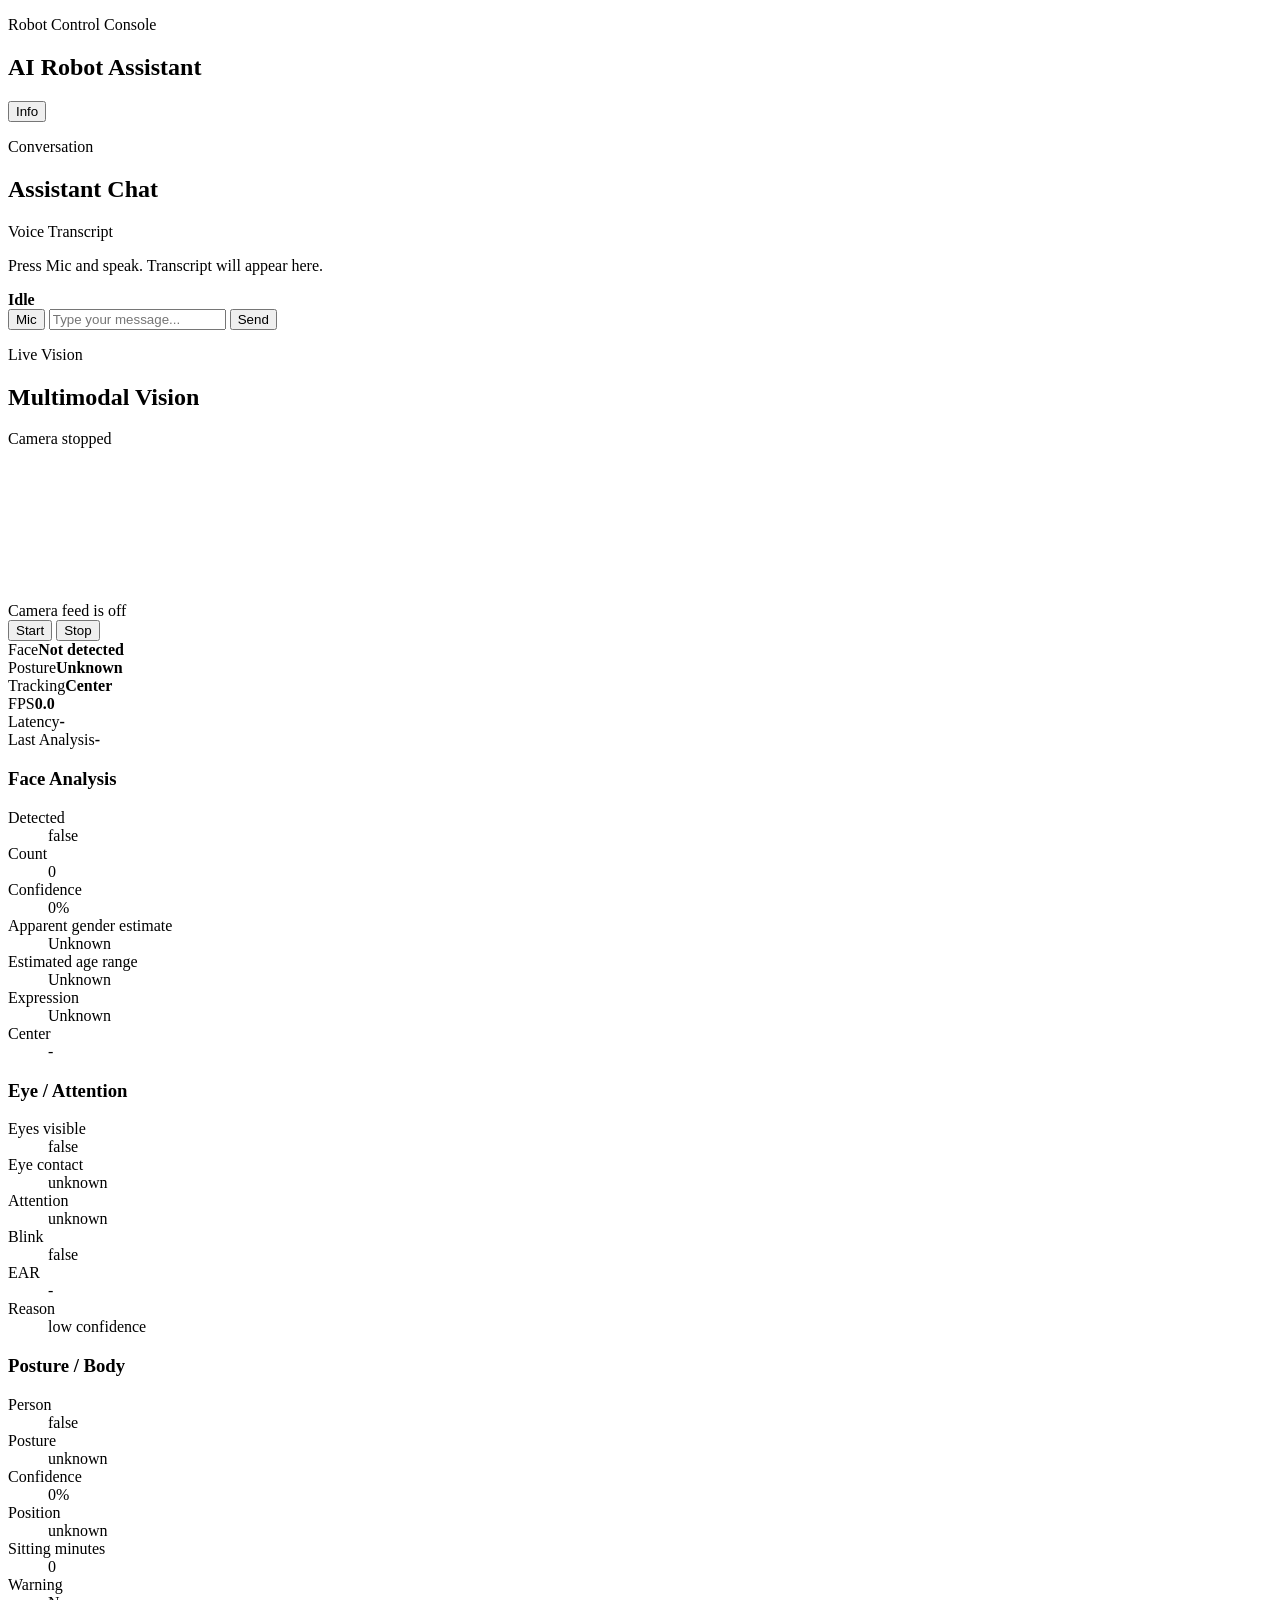
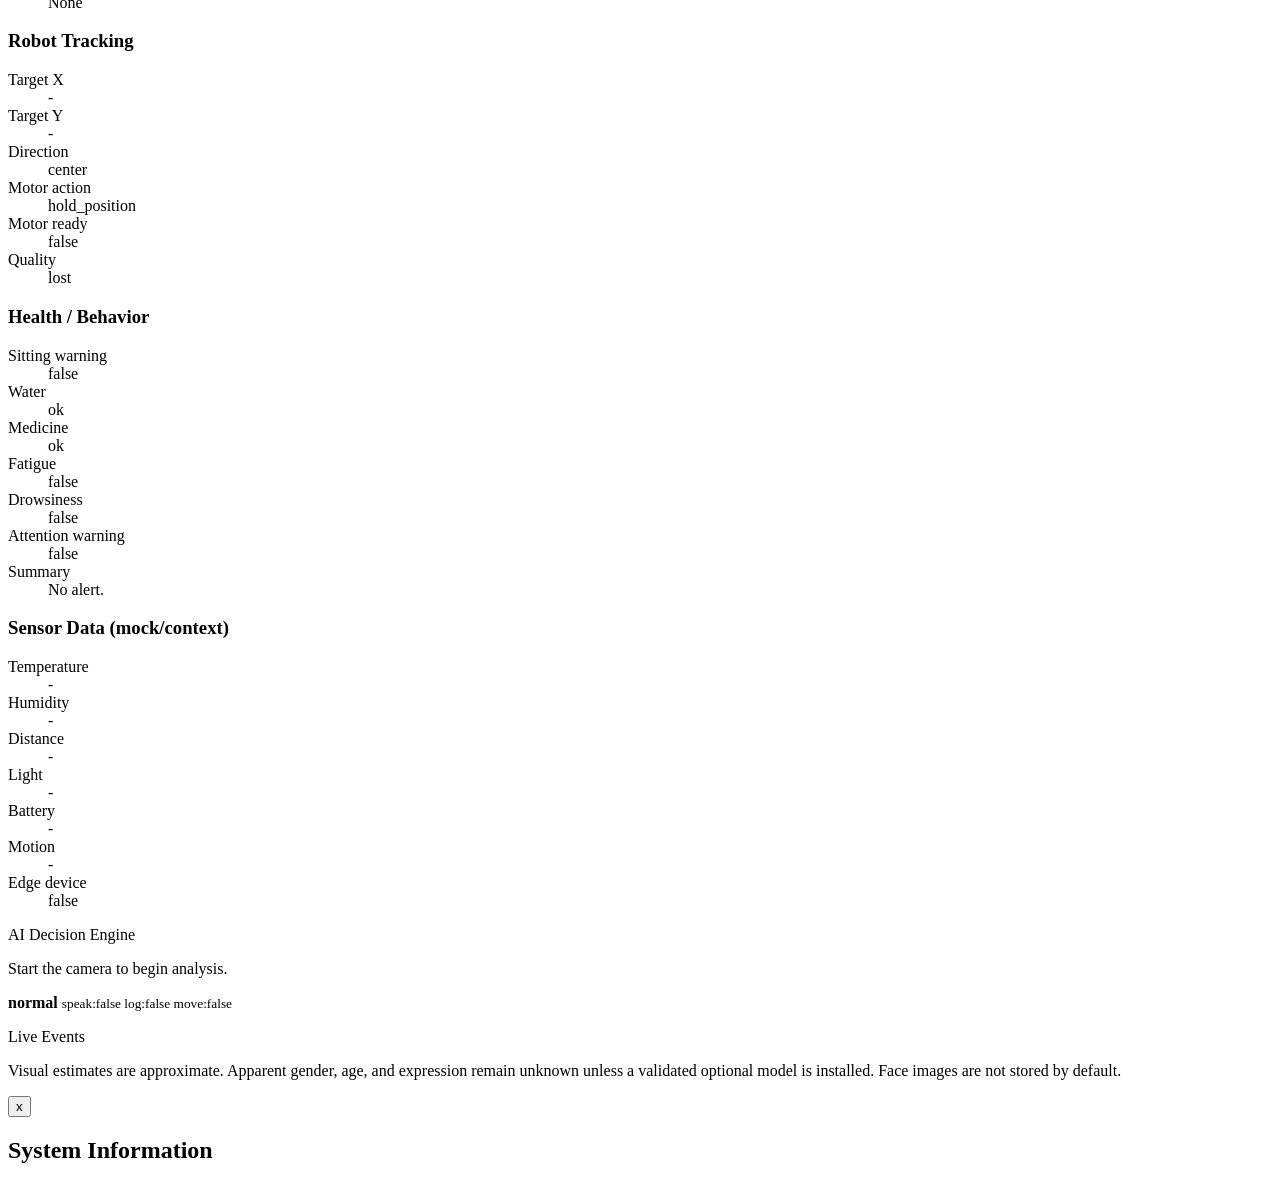
==== frontend/index.html @ 5f4e6db8 "feat: add vision analysis service and integrate simple response handling - Introduced a new vision s" ====
<!DOCTYPE html>
<html lang="en">
<head>
  <meta charset="UTF-8" />
  <meta name="viewport" content="width=device-width, initial-scale=1.0" />
  <title>AI Robot Assistant</title>
  <link rel="stylesheet" href="/static/style.css" />
</head>
<body>
  <main class="dashboard">
    <section class="chat-panel" aria-label="Assistant chat">
      <div class="panel-heading compact app-title-row">
        <div>
          <p class="eyebrow">Robot Control Console</p>
          <h1>AI Robot Assistant</h1>
        </div>
        <button id="toggle-info" class="secondary-button small-button" type="button">Info</button>
      </div>
      <div class="panel-heading compact chat-subtitle">
        <div>
          <p class="eyebrow">Conversation</p>
          <h2>Assistant Chat</h2>
        </div>
      </div>
      <div id="conversation" class="conversation" aria-live="polite"></div>

      <div class="transcript-panel" aria-label="Voice transcript">
        <div>
          <span>Voice Transcript</span>
          <p id="voice-transcript">Press Mic and speak. Transcript will appear here.</p>
        </div>
        <strong id="voice-status">Idle</strong>
      </div>

      <form id="chat-form" class="chat-input-row">
        <button id="record-btn" class="icon-button record-button" type="button">Mic</button>
        <input id="user-input" type="text" autocomplete="off" placeholder="Type your message..." />
        <button id="send-btn" class="primary-button" type="submit">Send</button>
      </form>
    </section>

    <section class="vision-panel" aria-label="Robot vision dashboard">
      <div class="panel-heading">
        <div>
          <p class="eyebrow">Live Vision</p>
          <h2>Multimodal Vision</h2>
        </div>
        <span id="camera-status" class="status-pill">Camera stopped</span>
      </div>

      <div class="vision-top">
        <div class="video-frame">
          <video id="camera-preview" autoplay playsinline muted></video>
          <canvas id="vision-overlay"></canvas>
          <div id="camera-empty-state" class="video-empty-state">Camera feed is off</div>
        </div>
        <div class="camera-actions">
          <button id="start-camera" class="primary-button small-button" type="button">Start</button>
          <button id="stop-camera" class="secondary-button small-button" type="button">Stop</button>
        </div>
      </div>

      <div class="quick-metrics">
        <div class="metric"><span>Face</span><strong id="face-status">Not detected</strong></div>
        <div class="metric"><span>Posture</span><strong id="posture-status">Unknown</strong></div>
        <div class="metric"><span>Tracking</span><strong id="tracking-status">Center</strong></div>
        <div class="metric"><span>FPS</span><strong id="fps-status">0.0</strong></div>
        <div class="metric"><span>Latency</span><strong id="latency-status">-</strong></div>
        <div class="metric"><span>Last Analysis</span><strong id="analysis-time-status">-</strong></div>
      </div>

      <div class="analysis-grid">
        <article class="analysis-card">
          <h3>Face Analysis</h3>
          <dl>
            <dt>Detected</dt><dd id="face-detected-value">false</dd>
            <dt>Count</dt><dd id="face-count-value">0</dd>
            <dt>Confidence</dt><dd id="face-confidence-value">0%</dd>
            <dt>Apparent gender estimate</dt><dd id="gender-value">Unknown</dd>
            <dt>Estimated age range</dt><dd id="age-value">Unknown</dd>
            <dt>Expression</dt><dd id="expression-value">Unknown</dd>
            <dt>Center</dt><dd id="face-center-value">-</dd>
          </dl>
        </article>

        <article class="analysis-card">
          <h3>Eye / Attention</h3>
          <dl>
            <dt>Eyes visible</dt><dd id="eyes-visible-value">false</dd>
            <dt>Eye contact</dt><dd id="eye-contact-value">unknown</dd>
            <dt>Attention</dt><dd id="attention-value">unknown</dd>
            <dt>Blink</dt><dd id="blink-value">false</dd>
            <dt>EAR</dt><dd id="ear-value">-</dd>
            <dt>Reason</dt><dd id="distraction-value">low confidence</dd>
          </dl>
        </article>

        <article class="analysis-card">
          <h3>Posture / Body</h3>
          <dl>
            <dt>Person</dt><dd id="person-value">false</dd>
            <dt>Posture</dt><dd id="body-posture-value">unknown</dd>
            <dt>Confidence</dt><dd id="posture-confidence-value">0%</dd>
            <dt>Position</dt><dd id="body-position-value">unknown</dd>
            <dt>Sitting minutes</dt><dd id="sitting-minutes-value">0</dd>
            <dt>Warning</dt><dd id="posture-warning-value">None</dd>
          </dl>
        </article>

        <article class="analysis-card">
          <h3>Robot Tracking</h3>
          <dl>
            <dt>Target X</dt><dd id="target-x-value">-</dd>
            <dt>Target Y</dt><dd id="target-y-value">-</dd>
            <dt>Direction</dt><dd id="direction-value">center</dd>
            <dt>Motor action</dt><dd id="motor-action-value">hold_position</dd>
            <dt>Motor ready</dt><dd id="motor-ready-value">false</dd>
            <dt>Quality</dt><dd id="tracking-quality-value">lost</dd>
          </dl>
        </article>

        <article class="analysis-card">
          <h3>Health / Behavior</h3>
          <dl>
            <dt>Sitting warning</dt><dd id="sitting-warning-value">false</dd>
            <dt>Water</dt><dd id="water-value">ok</dd>
            <dt>Medicine</dt><dd id="medicine-value">ok</dd>
            <dt>Fatigue</dt><dd id="fatigue-value">false</dd>
            <dt>Drowsiness</dt><dd id="drowsiness-value">false</dd>
            <dt>Attention warning</dt><dd id="attention-warning-value">false</dd>
            <dt>Summary</dt><dd id="behavior-summary-value">No alert.</dd>
          </dl>
        </article>

        <article class="analysis-card">
          <h3>Sensor Data <span class="subtle">(mock/context)</span></h3>
          <dl>
            <dt>Temperature</dt><dd id="temperature-value">-</dd>
            <dt>Humidity</dt><dd id="humidity-value">-</dd>
            <dt>Distance</dt><dd id="distance-value">-</dd>
            <dt>Light</dt><dd id="light-value">-</dd>
            <dt>Battery</dt><dd id="battery-value">-</dd>
            <dt>Motion</dt><dd id="motion-value">-</dd>
            <dt>Edge device</dt><dd id="edge-value">false</dd>
          </dl>
        </article>
      </div>

      <div class="decision-panel">
        <div>
          <span>AI Decision Engine</span>
          <p id="vision-decision">Start the camera to begin analysis.</p>
        </div>
        <div class="decision-flags">
          <strong id="alert-level-value" class="badge normal">normal</strong>
          <small id="decision-flags-value">speak:false log:false move:false</small>
        </div>
      </div>

      <div class="timeline-card compact-timeline">
        <div class="panel-heading compact">
          <div>
            <p class="eyebrow">Live Events</p>
          </div>
        </div>
        <div id="event-timeline" class="event-timeline"></div>
      </div>

      <p class="privacy-note">
        Visual estimates are approximate. Apparent gender, age, and expression remain unknown unless a validated optional model is installed. Face images are not stored by default.
      </p>
    </section>
  </main>

  <div id="info-panel" class="modal hidden" role="dialog" aria-modal="true" aria-labelledby="system-info-title">
    <div class="modal-card">
      <button id="close-info" class="close-button" type="button">x</button>
      <h2 id="system-info-title">System Information</h2>
      <div id="system-info" class="system-info"></div>
    </div>
  </div>

  <script src="/static/script.js"></script>
</body>
</html>
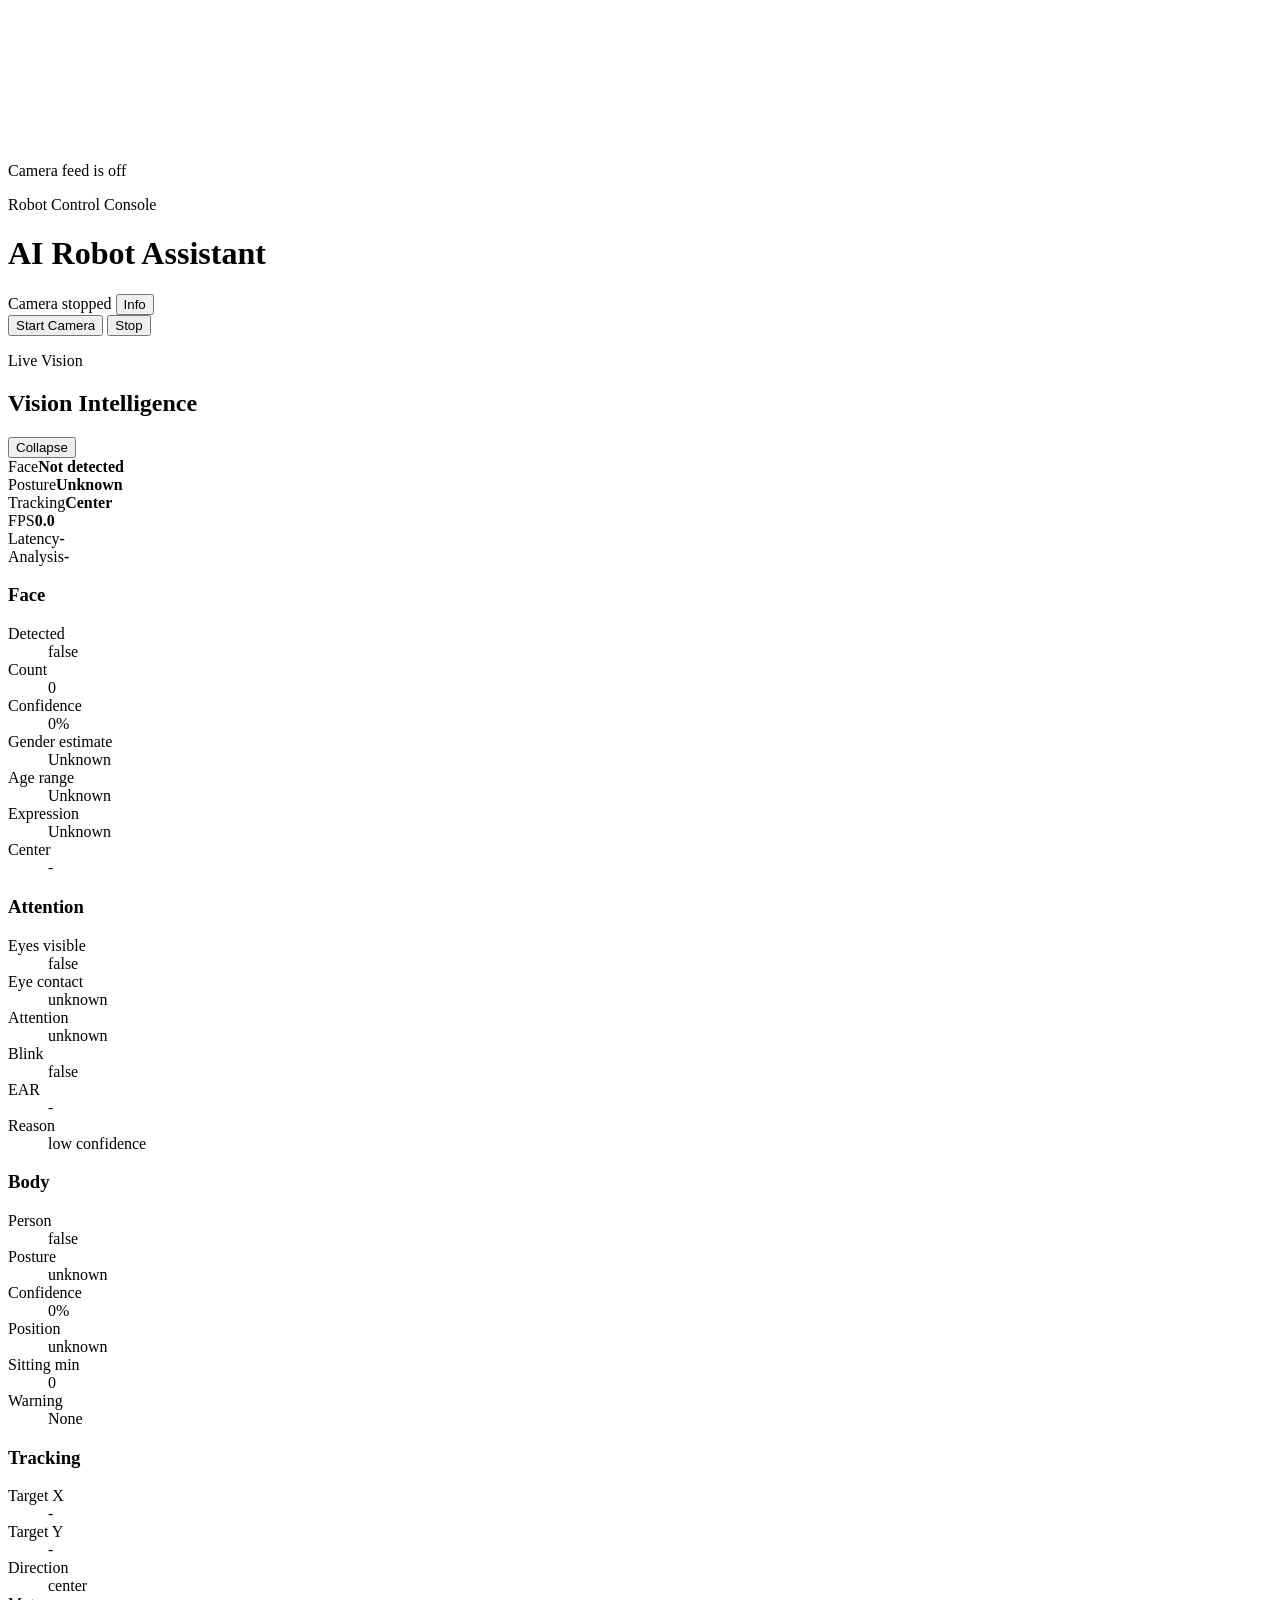
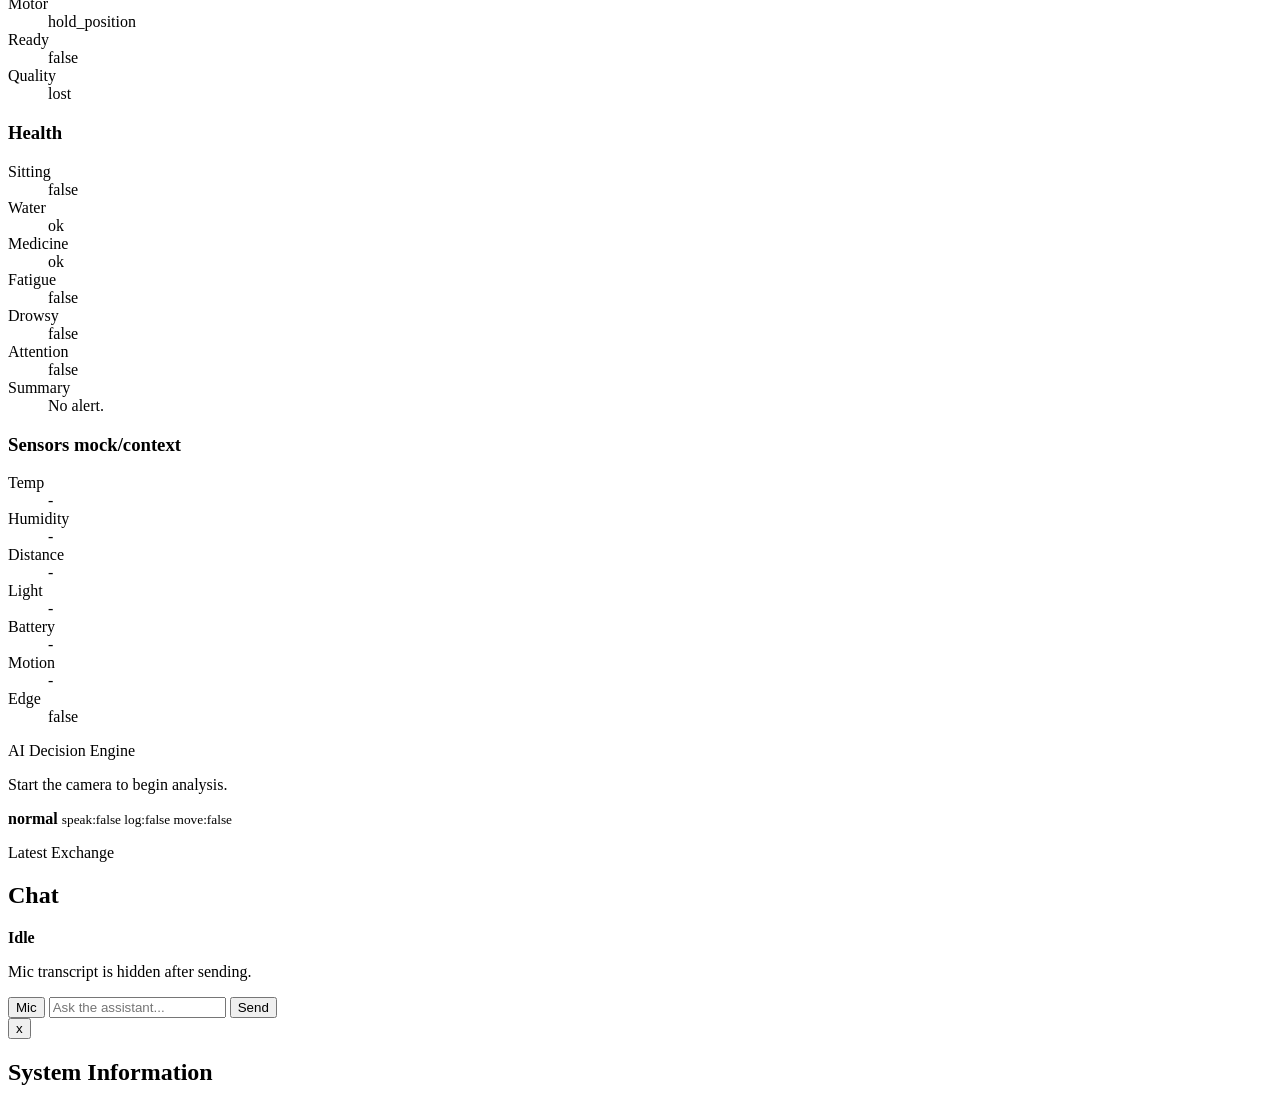
==== commit c572db70: "feat: enhance vision details and markdown rendering - Added a vision details panel with toggle funct" ====
--- a/frontend/index.html
+++ b/frontend/index.html
@@ -7,57 +7,38 @@
   <link rel="stylesheet" href="/static/style.css" />
 </head>
 <body>
-  <main class="dashboard">
-    <section class="chat-panel" aria-label="Assistant chat">
-      <div class="panel-heading compact app-title-row">
-        <div>
-          <p class="eyebrow">Robot Control Console</p>
-          <h1>AI Robot Assistant</h1>
-        </div>
-        <button id="toggle-info" class="secondary-button small-button" type="button">Info</button>
+  <main class="immersive-dashboard">
+    <section class="camera-stage" aria-label="Live camera">
+      <video id="camera-preview" autoplay playsinline muted></video>
+      <canvas id="vision-overlay"></canvas>
+      <div id="camera-empty-state" class="video-empty-state">
+        <span>Camera feed is off</span>
       </div>
-      <div class="panel-heading compact chat-subtitle">
-        <div>
-          <p class="eyebrow">Conversation</p>
-          <h2>Assistant Chat</h2>
-        </div>
-      </div>
-      <div id="conversation" class="conversation" aria-live="polite"></div>
-
-      <div class="transcript-panel" aria-label="Voice transcript">
-        <div>
-          <span>Voice Transcript</span>
-          <p id="voice-transcript">Press Mic and speak. Transcript will appear here.</p>
-        </div>
-        <strong id="voice-status">Idle</strong>
-      </div>
-
-      <form id="chat-form" class="chat-input-row">
-        <button id="record-btn" class="icon-button record-button" type="button">Mic</button>
-        <input id="user-input" type="text" autocomplete="off" placeholder="Type your message..." />
-        <button id="send-btn" class="primary-button" type="submit">Send</button>
-      </form>
     </section>
 
-    <section class="vision-panel" aria-label="Robot vision dashboard">
-      <div class="panel-heading">
+    <header class="hud-topbar">
+      <div>
+        <p class="eyebrow">Robot Control Console</p>
+        <h1>AI Robot Assistant</h1>
+      </div>
+      <div class="topbar-actions">
+        <span id="camera-status" class="status-pill">Camera stopped</span>
+        <button id="toggle-info" class="glass-button" type="button">Info</button>
+      </div>
+    </header>
+
+    <section class="camera-control-card glass-card">
+      <button id="start-camera" class="primary-button" type="button">Start Camera</button>
+      <button id="stop-camera" class="secondary-button" type="button">Stop</button>
+    </section>
+
+    <section id="vision-details-panel" class="vision-details-panel glass-card" aria-label="Vision intelligence">
+      <div class="details-header">
         <div>
           <p class="eyebrow">Live Vision</p>
-          <h2>Multimodal Vision</h2>
+          <h2>Vision Intelligence</h2>
         </div>
-        <span id="camera-status" class="status-pill">Camera stopped</span>
-      </div>
-
-      <div class="vision-top">
-        <div class="video-frame">
-          <video id="camera-preview" autoplay playsinline muted></video>
-          <canvas id="vision-overlay"></canvas>
-          <div id="camera-empty-state" class="video-empty-state">Camera feed is off</div>
-        </div>
-        <div class="camera-actions">
-          <button id="start-camera" class="primary-button small-button" type="button">Start</button>
-          <button id="stop-camera" class="secondary-button small-button" type="button">Stop</button>
-        </div>
+        <button id="toggle-vision-details" class="glass-button" type="button">Collapse</button>
       </div>
 
       <div class="quick-metrics">
@@ -66,25 +47,25 @@
         <div class="metric"><span>Tracking</span><strong id="tracking-status">Center</strong></div>
         <div class="metric"><span>FPS</span><strong id="fps-status">0.0</strong></div>
         <div class="metric"><span>Latency</span><strong id="latency-status">-</strong></div>
-        <div class="metric"><span>Last Analysis</span><strong id="analysis-time-status">-</strong></div>
+        <div class="metric"><span>Analysis</span><strong id="analysis-time-status">-</strong></div>
       </div>
 
       <div class="analysis-grid">
         <article class="analysis-card">
-          <h3>Face Analysis</h3>
+          <h3>Face</h3>
           <dl>
             <dt>Detected</dt><dd id="face-detected-value">false</dd>
             <dt>Count</dt><dd id="face-count-value">0</dd>
             <dt>Confidence</dt><dd id="face-confidence-value">0%</dd>
-            <dt>Apparent gender estimate</dt><dd id="gender-value">Unknown</dd>
-            <dt>Estimated age range</dt><dd id="age-value">Unknown</dd>
+            <dt>Gender estimate</dt><dd id="gender-value">Unknown</dd>
+            <dt>Age range</dt><dd id="age-value">Unknown</dd>
             <dt>Expression</dt><dd id="expression-value">Unknown</dd>
             <dt>Center</dt><dd id="face-center-value">-</dd>
           </dl>
         </article>
 
         <article class="analysis-card">
-          <h3>Eye / Attention</h3>
+          <h3>Attention</h3>
           <dl>
             <dt>Eyes visible</dt><dd id="eyes-visible-value">false</dd>
             <dt>Eye contact</dt><dd id="eye-contact-value">unknown</dd>
@@ -96,52 +77,52 @@
         </article>
 
         <article class="analysis-card">
-          <h3>Posture / Body</h3>
+          <h3>Body</h3>
           <dl>
             <dt>Person</dt><dd id="person-value">false</dd>
             <dt>Posture</dt><dd id="body-posture-value">unknown</dd>
             <dt>Confidence</dt><dd id="posture-confidence-value">0%</dd>
             <dt>Position</dt><dd id="body-position-value">unknown</dd>
-            <dt>Sitting minutes</dt><dd id="sitting-minutes-value">0</dd>
+            <dt>Sitting min</dt><dd id="sitting-minutes-value">0</dd>
             <dt>Warning</dt><dd id="posture-warning-value">None</dd>
           </dl>
         </article>
 
         <article class="analysis-card">
-          <h3>Robot Tracking</h3>
+          <h3>Tracking</h3>
           <dl>
             <dt>Target X</dt><dd id="target-x-value">-</dd>
             <dt>Target Y</dt><dd id="target-y-value">-</dd>
             <dt>Direction</dt><dd id="direction-value">center</dd>
-            <dt>Motor action</dt><dd id="motor-action-value">hold_position</dd>
-            <dt>Motor ready</dt><dd id="motor-ready-value">false</dd>
+            <dt>Motor</dt><dd id="motor-action-value">hold_position</dd>
+            <dt>Ready</dt><dd id="motor-ready-value">false</dd>
             <dt>Quality</dt><dd id="tracking-quality-value">lost</dd>
           </dl>
         </article>
 
         <article class="analysis-card">
-          <h3>Health / Behavior</h3>
+          <h3>Health</h3>
           <dl>
-            <dt>Sitting warning</dt><dd id="sitting-warning-value">false</dd>
+            <dt>Sitting</dt><dd id="sitting-warning-value">false</dd>
             <dt>Water</dt><dd id="water-value">ok</dd>
             <dt>Medicine</dt><dd id="medicine-value">ok</dd>
             <dt>Fatigue</dt><dd id="fatigue-value">false</dd>
-            <dt>Drowsiness</dt><dd id="drowsiness-value">false</dd>
-            <dt>Attention warning</dt><dd id="attention-warning-value">false</dd>
+            <dt>Drowsy</dt><dd id="drowsiness-value">false</dd>
+            <dt>Attention</dt><dd id="attention-warning-value">false</dd>
             <dt>Summary</dt><dd id="behavior-summary-value">No alert.</dd>
           </dl>
         </article>
 
         <article class="analysis-card">
-          <h3>Sensor Data <span class="subtle">(mock/context)</span></h3>
+          <h3>Sensors <span class="subtle">mock/context</span></h3>
           <dl>
-            <dt>Temperature</dt><dd id="temperature-value">-</dd>
+            <dt>Temp</dt><dd id="temperature-value">-</dd>
             <dt>Humidity</dt><dd id="humidity-value">-</dd>
             <dt>Distance</dt><dd id="distance-value">-</dd>
             <dt>Light</dt><dd id="light-value">-</dd>
             <dt>Battery</dt><dd id="battery-value">-</dd>
             <dt>Motion</dt><dd id="motion-value">-</dd>
-            <dt>Edge device</dt><dd id="edge-value">false</dd>
+            <dt>Edge</dt><dd id="edge-value">false</dd>
           </dl>
         </article>
       </div>
@@ -157,18 +138,26 @@
         </div>
       </div>
 
-      <div class="timeline-card compact-timeline">
-        <div class="panel-heading compact">
-          <div>
-            <p class="eyebrow">Live Events</p>
-          </div>
-        </div>
+      <div class="timeline-card">
         <div id="event-timeline" class="event-timeline"></div>
       </div>
+    </section>
 
-      <p class="privacy-note">
-        Visual estimates are approximate. Apparent gender, age, and expression remain unknown unless a validated optional model is installed. Face images are not stored by default.
-      </p>
+    <section class="latest-chat-card glass-card" aria-label="Latest chat">
+      <div class="latest-chat-header">
+        <div>
+          <p class="eyebrow">Latest Exchange</p>
+          <h2>Chat</h2>
+        </div>
+        <strong id="voice-status" class="status-pill">Idle</strong>
+      </div>
+      <div id="conversation" class="conversation" aria-live="polite"></div>
+      <p id="voice-transcript" class="voice-transcript">Mic transcript is hidden after sending.</p>
+      <form id="chat-form" class="chat-input-row">
+        <button id="record-btn" class="icon-button record-button" type="button">Mic</button>
+        <input id="user-input" type="text" autocomplete="off" placeholder="Ask the assistant..." />
+        <button id="send-btn" class="primary-button" type="submit">Send</button>
+      </form>
     </section>
   </main>
 
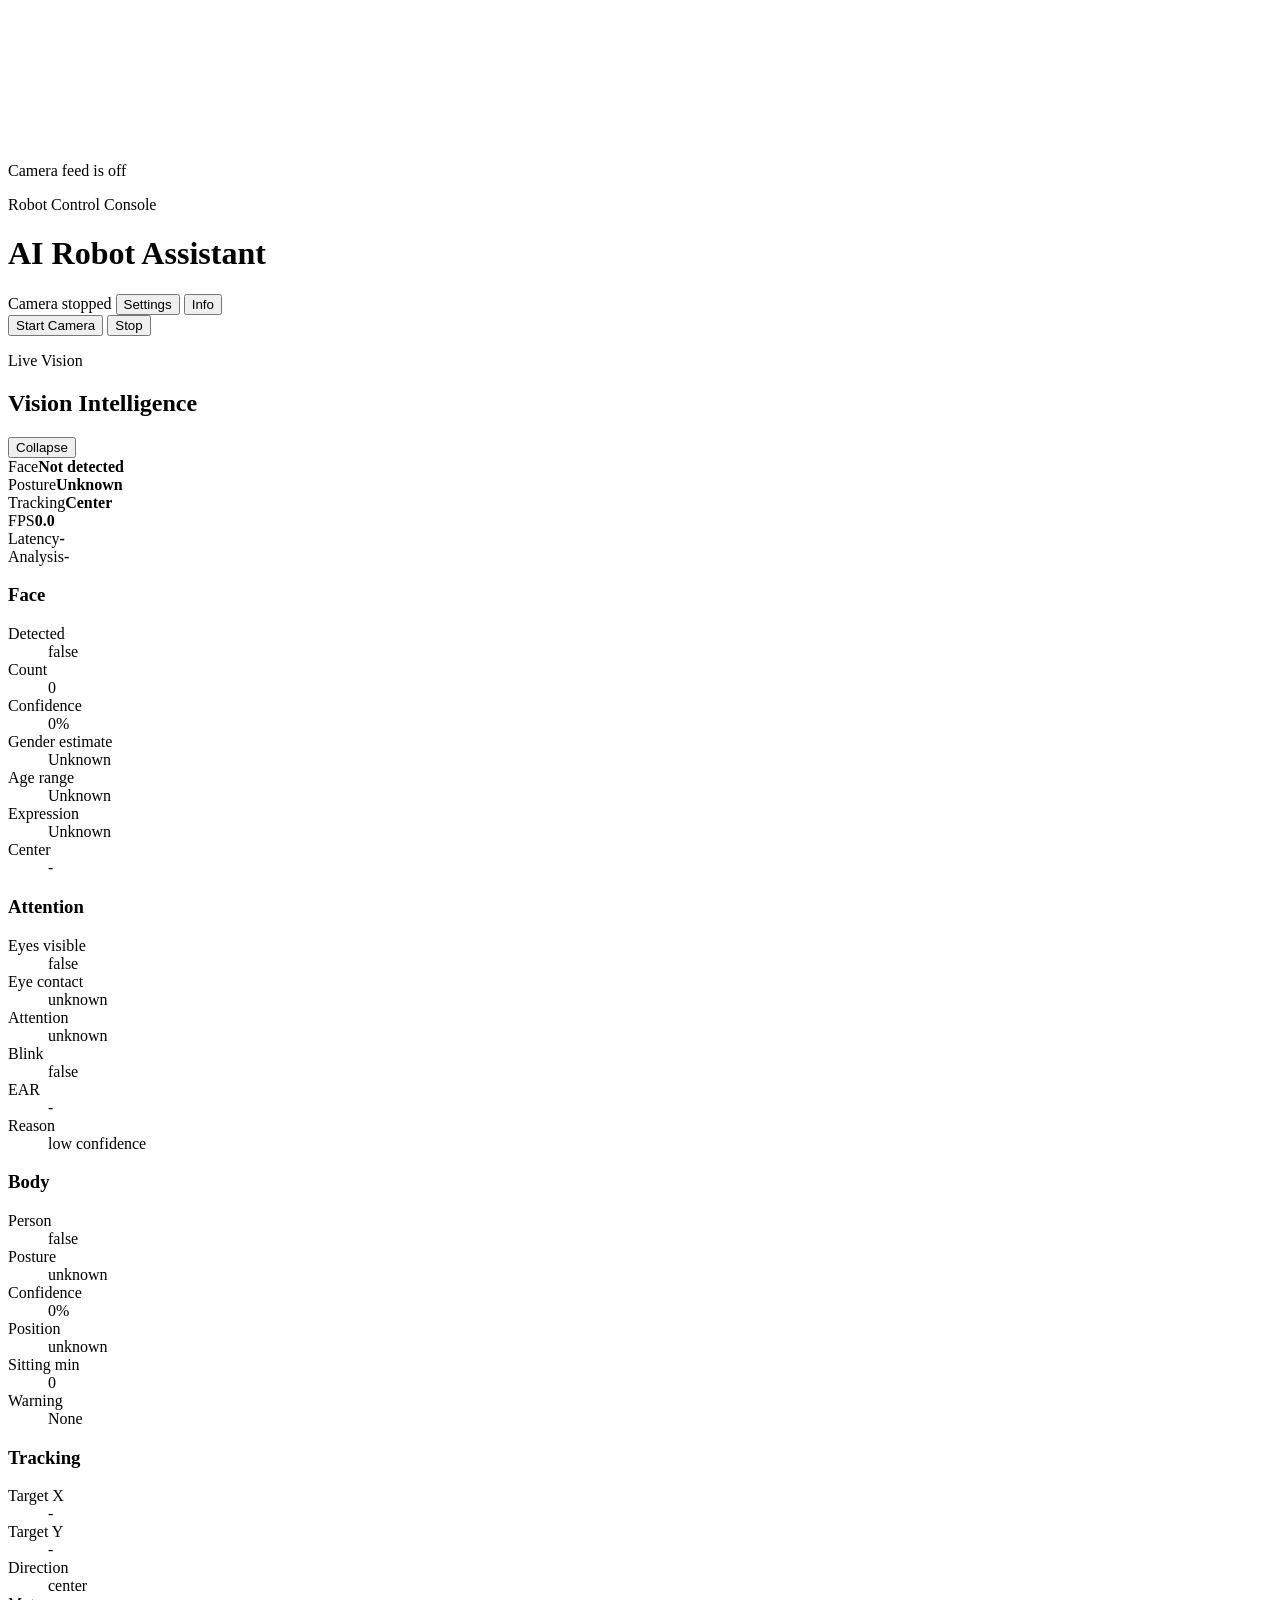
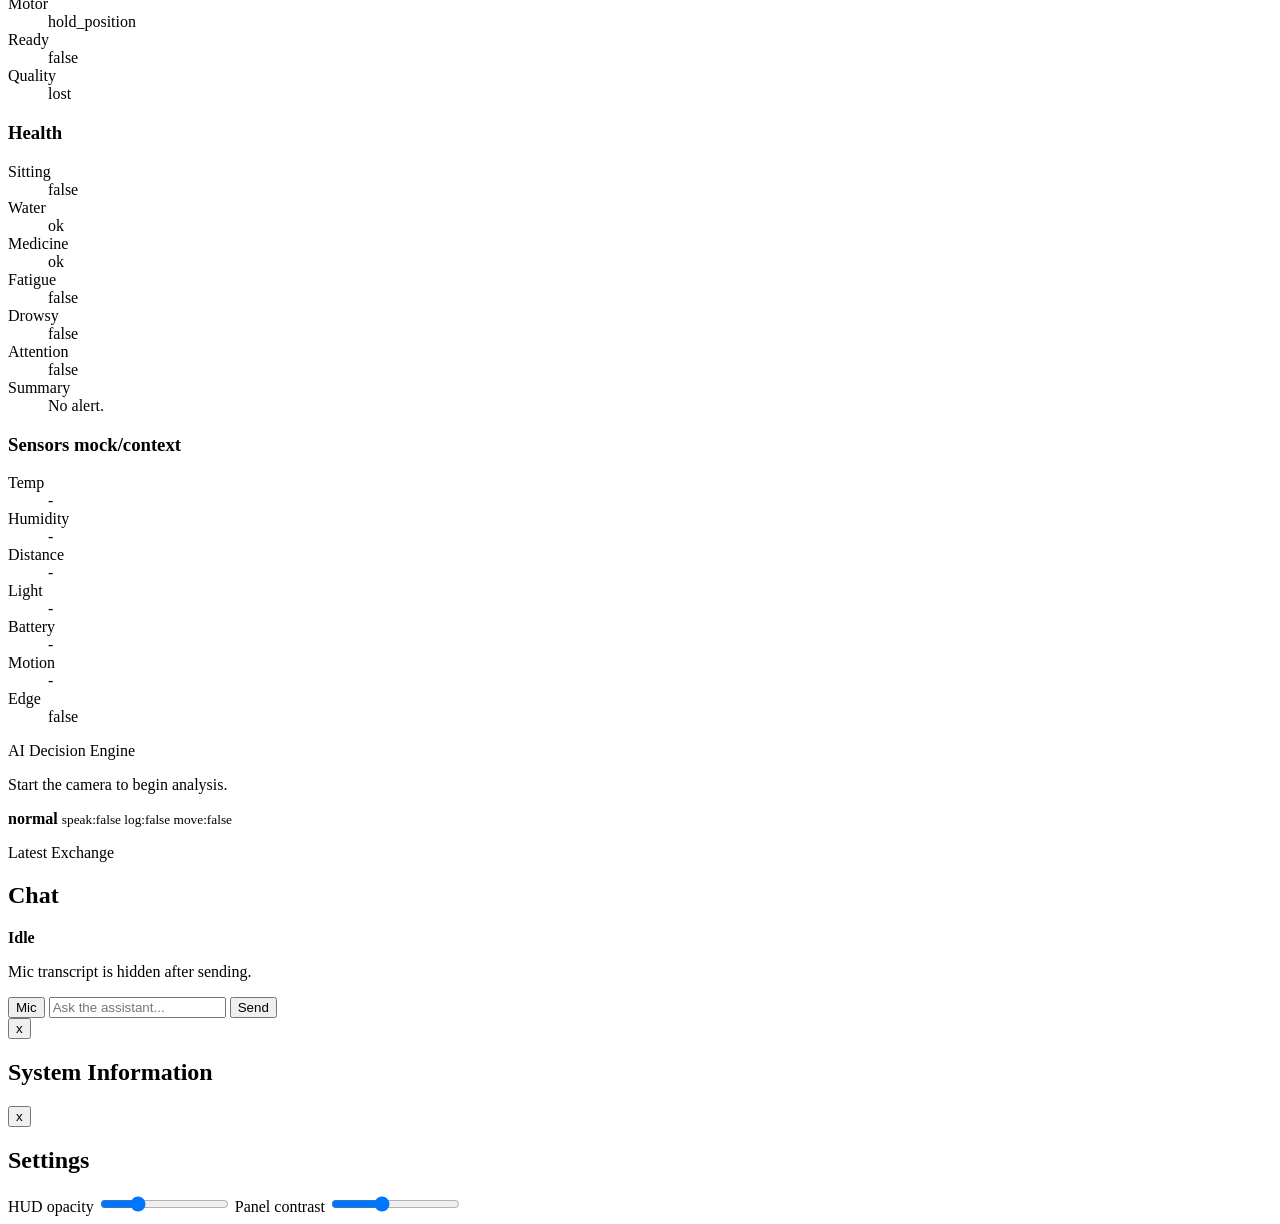
==== commit cd29e05b: "UI update" ====
--- a/frontend/index.html
+++ b/frontend/index.html
@@ -23,6 +23,7 @@
       </div>
       <div class="topbar-actions">
         <span id="camera-status" class="status-pill">Camera stopped</span>
+        <button id="toggle-settings" class="glass-button" type="button">Settings</button>
         <button id="toggle-info" class="glass-button" type="button">Info</button>
       </div>
     </header>
@@ -169,6 +170,23 @@
     </div>
   </div>
 
-  <script src="/static/script.js"></script>
+  <div id="settings-panel" class="modal hidden" role="dialog" aria-modal="true" aria-labelledby="settings-title">
+    <div class="modal-card">
+      <button id="close-settings" class="close-button" type="button">x</button>
+      <h2 id="settings-title">Settings</h2>
+      <div class="settings-grid">
+        <label>
+          <span>HUD opacity</span>
+          <input id="hud-opacity-control" type="range" min="18" max="70" value="32" />
+        </label>
+        <label>
+          <span>Panel contrast</span>
+          <input id="hud-contrast-control" type="range" min="25" max="80" value="46" />
+        </label>
+      </div>
+    </div>
+  </div>
+
+  <script src="/static/script.js?v=20260612-settings-button"></script>
 </body>
 </html>
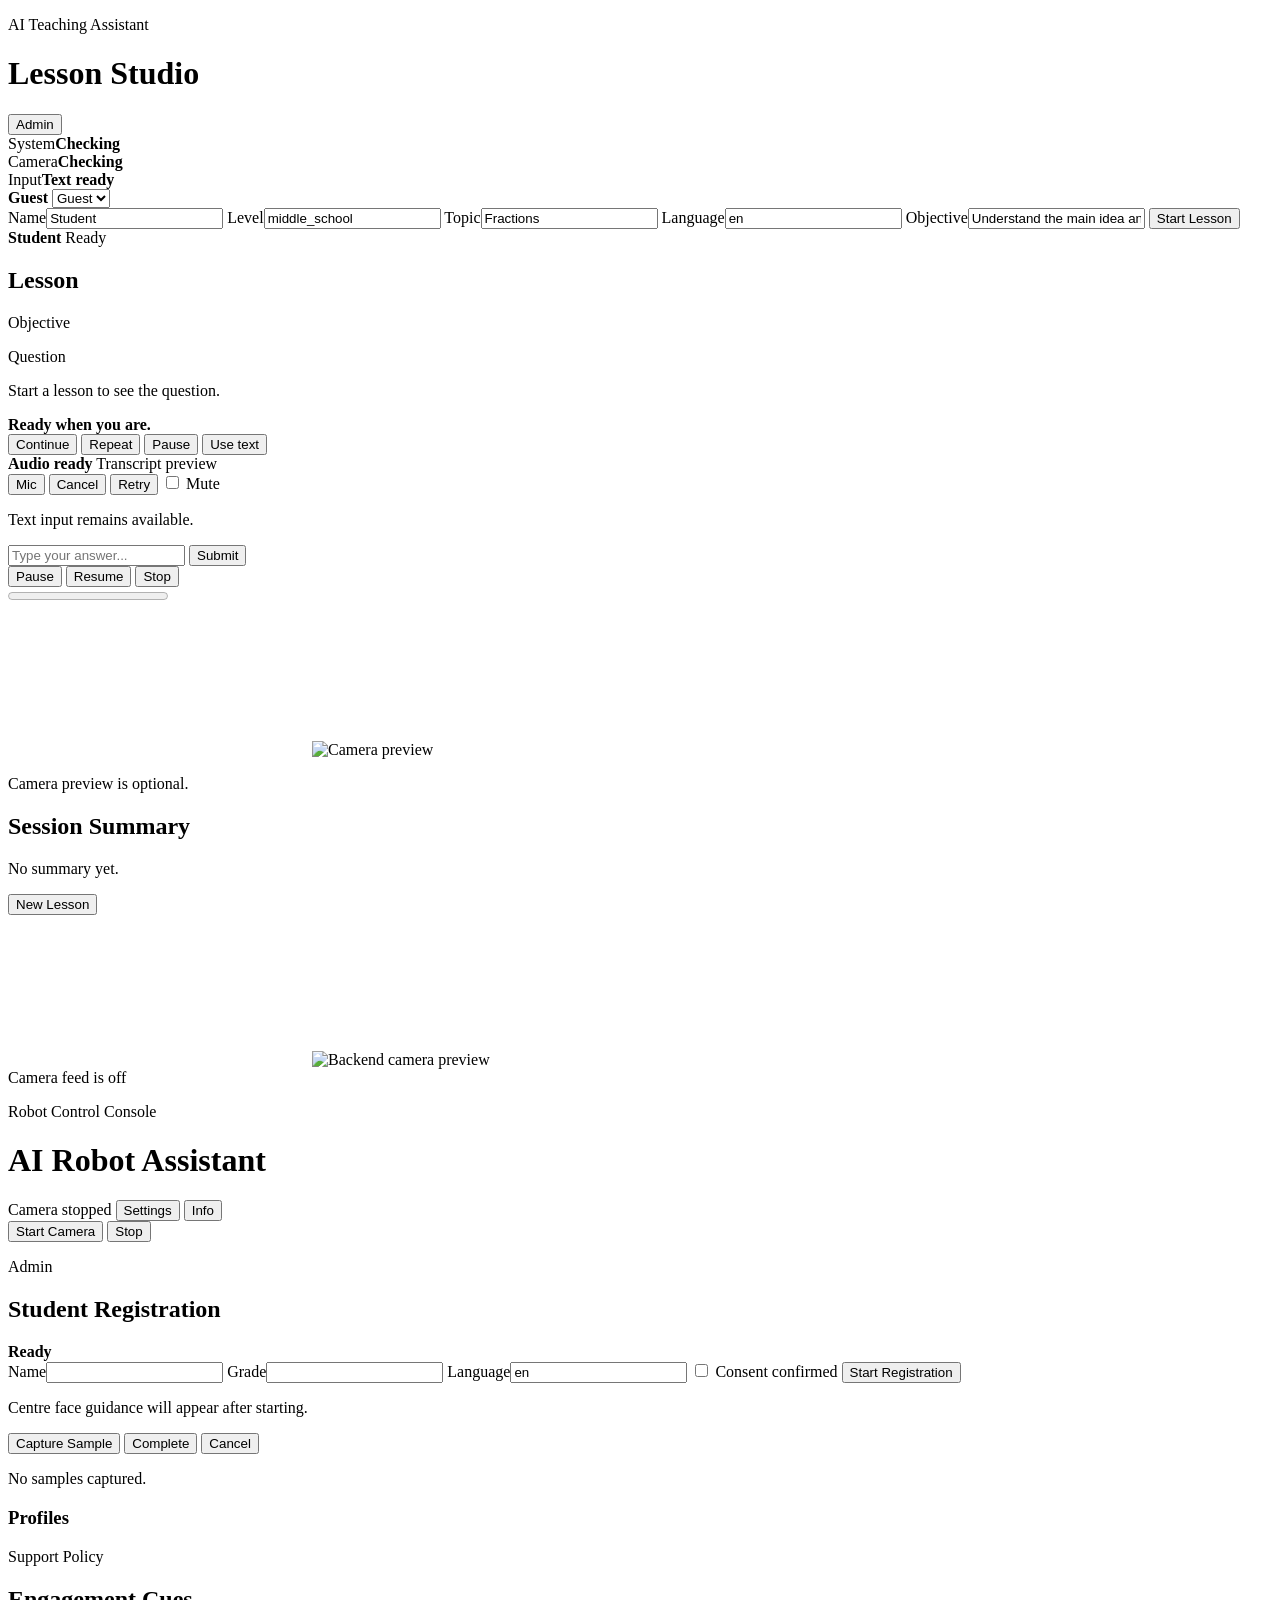
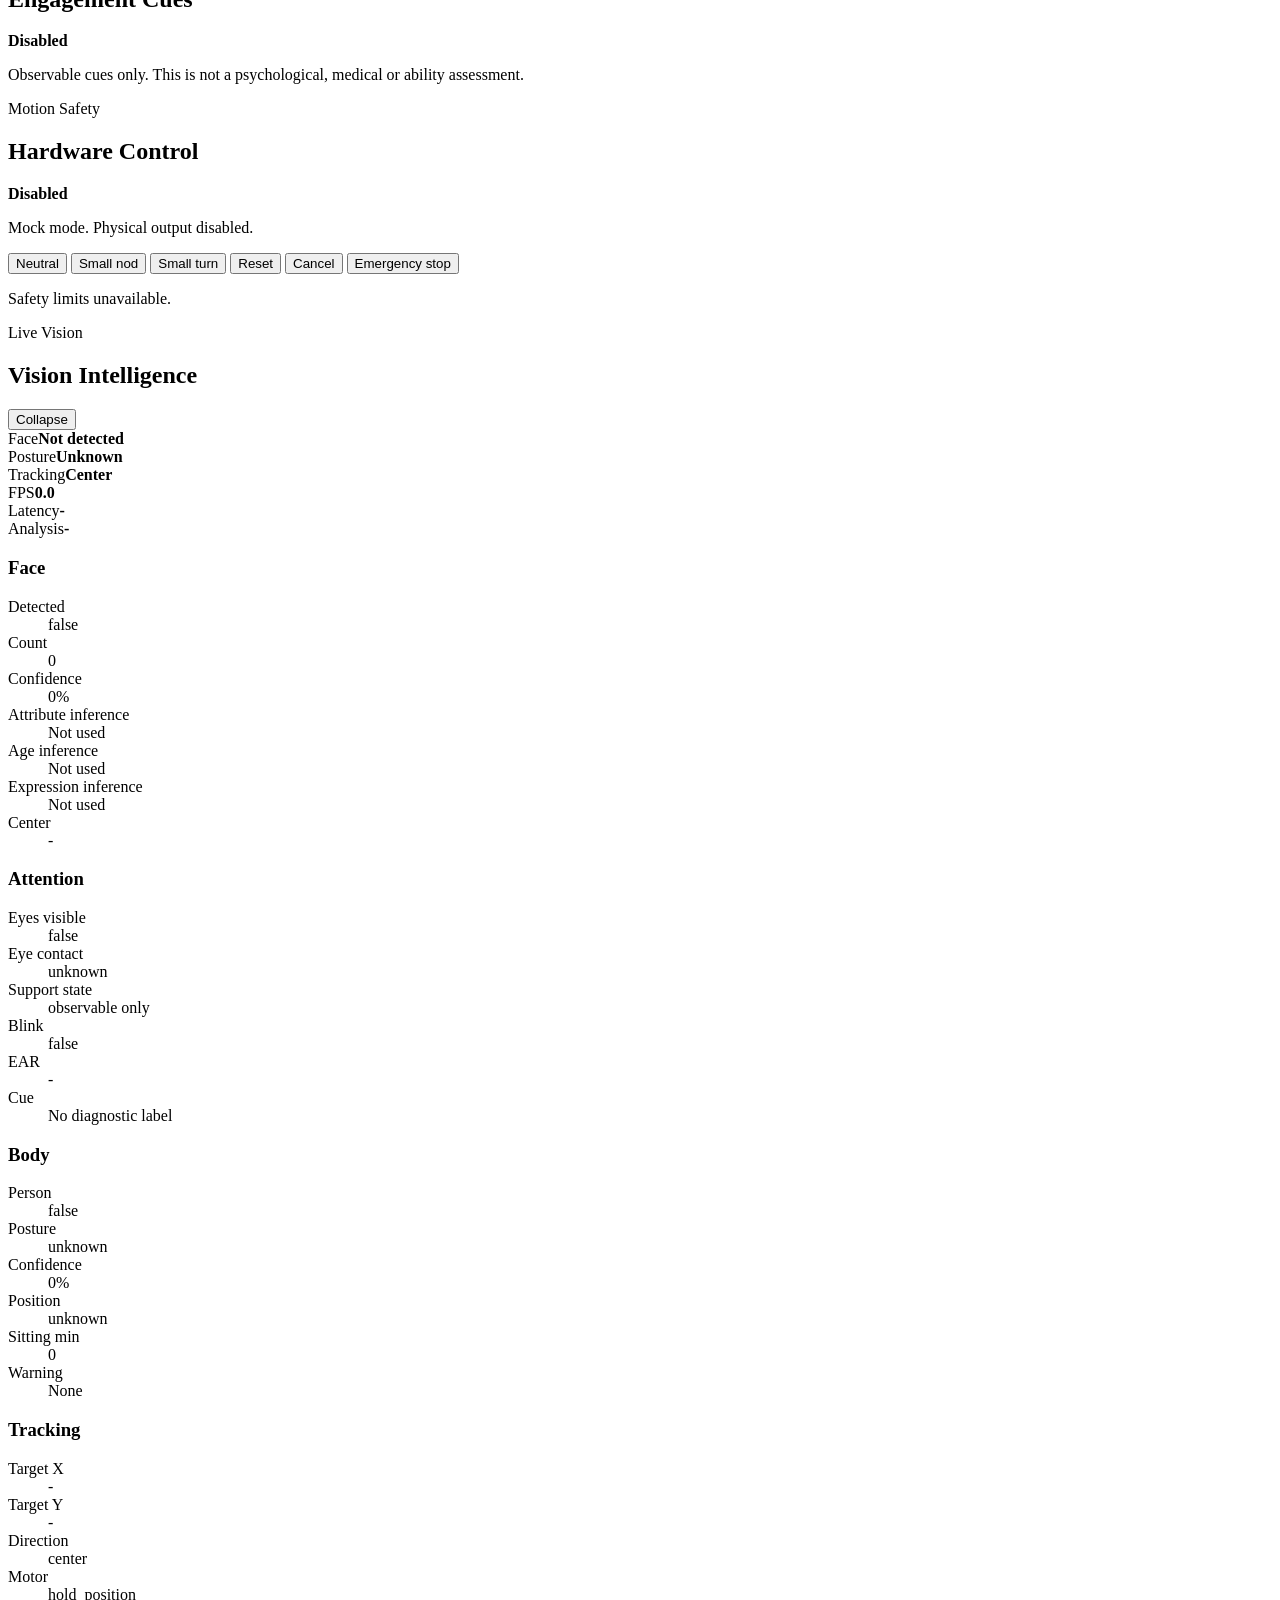
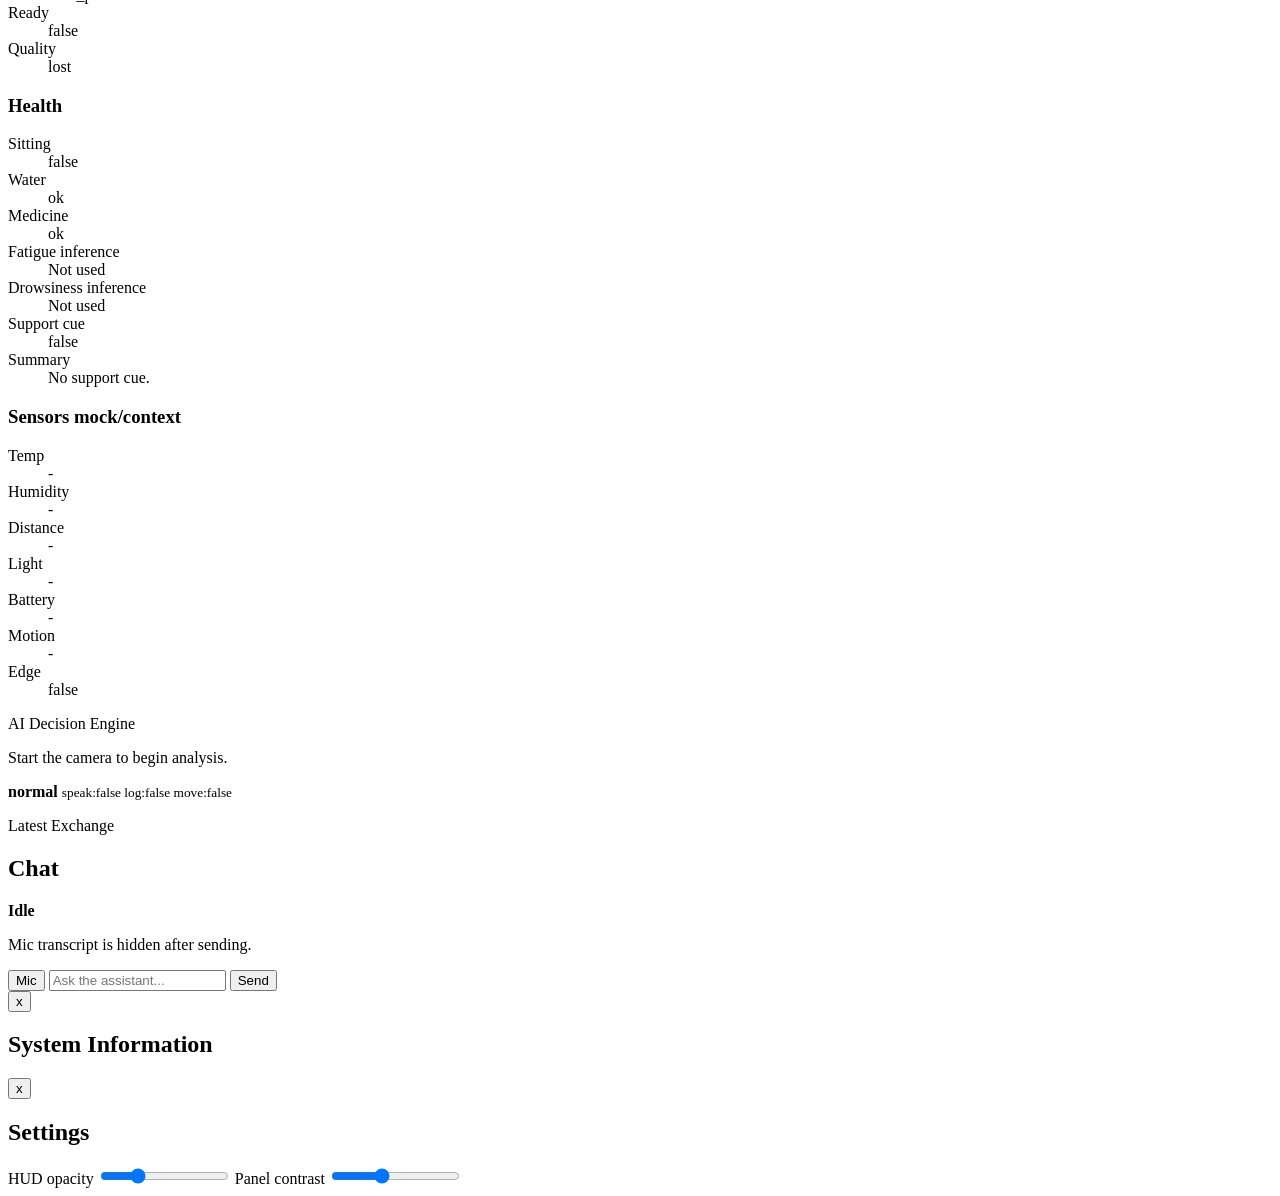
==== commit a4385965: "Phase 3: add student and admin UI markup" ====
--- a/frontend/index.html
+++ b/frontend/index.html
@@ -7,10 +7,111 @@
   <link rel="stylesheet" href="/static/style.css" />
 </head>
 <body>
-  <main class="immersive-dashboard">
+  <main id="student-app" class="student-shell">
+    <header class="student-header">
+      <div>
+        <p class="eyebrow">AI Teaching Assistant</p>
+        <h1>Lesson Studio</h1>
+      </div>
+      <button id="open-debug-view" class="secondary-button" type="button">Admin</button>
+    </header>
+
+    <section id="startup-view" class="student-view">
+      <div class="self-test-grid">
+        <div><span>System</span><strong id="self-test-system">Checking</strong></div>
+        <div><span>Camera</span><strong id="self-test-camera">Checking</strong></div>
+        <div><span>Input</span><strong>Text ready</strong></div>
+      </div>
+    </section>
+
+    <section id="setup-view" class="student-view">
+      <div class="student-identity-row">
+        <strong id="recognized-student-name">Guest</strong>
+        <select id="manual-student-select" aria-label="Manual student selection">
+          <option value="">Guest</option>
+        </select>
+      </div>
+      <form id="lesson-setup-form" class="lesson-setup">
+        <label><span>Name</span><input id="student-name-input" required value="Student" /></label>
+        <label><span>Level</span><input id="student-level-input" required value="middle_school" /></label>
+        <label><span>Topic</span><input id="lesson-topic-input" required value="Fractions" /></label>
+        <label><span>Language</span><input id="lesson-language-input" required value="en" /></label>
+        <label class="wide"><span>Objective</span><input id="lesson-objective-input" required value="Understand the main idea and answer one check question." /></label>
+        <button class="primary-button wide" type="submit">Start Lesson</button>
+      </form>
+    </section>
+
+    <section id="live-teaching-view" class="student-view hidden">
+      <div class="lesson-main">
+        <article class="lesson-board">
+          <div class="lesson-meta">
+            <strong id="lesson-student-name">Student</strong>
+            <span id="lesson-state-label">Ready</span>
+          </div>
+          <h2 id="lesson-title">Lesson</h2>
+          <p id="lesson-objective">Objective</p>
+          <ul id="lesson-points"></ul>
+          <div class="question-panel">
+            <span>Question</span>
+            <p id="lesson-question">Start a lesson to see the question.</p>
+          </div>
+          <div id="engagement-panel" class="engagement-panel hidden" aria-live="polite">
+            <strong id="engagement-message">Ready when you are.</strong>
+            <div class="engagement-actions">
+              <button id="engagement-continue" class="secondary-button" type="button">Continue</button>
+              <button id="engagement-repeat" class="secondary-button" type="button">Repeat</button>
+              <button id="engagement-pause" class="secondary-button" type="button">Pause</button>
+              <button id="engagement-use-text" class="secondary-button" type="button">Use text</button>
+            </div>
+          </div>
+          <div class="voice-turn-panel">
+            <div class="voice-turn-status">
+              <strong id="student-audio-state">Audio ready</strong>
+              <span id="student-transcript-preview">Transcript preview</span>
+            </div>
+            <div class="voice-turn-actions">
+              <button id="student-mic-button" class="secondary-button" type="button">Mic</button>
+              <button id="student-audio-cancel" class="secondary-button" type="button">Cancel</button>
+              <button id="student-audio-retry" class="secondary-button" type="button">Retry</button>
+              <label class="mute-row"><input id="student-mute-tts" type="checkbox" /> <span>Mute</span></label>
+            </div>
+            <p id="student-audio-message">Text input remains available.</p>
+          </div>
+          <form id="answer-form" class="answer-row">
+            <input id="answer-input" type="text" autocomplete="off" placeholder="Type your answer..." />
+            <button id="answer-submit" class="primary-button" type="submit">Submit</button>
+          </form>
+          <div class="lesson-actions">
+            <button id="pause-lesson" class="secondary-button" type="button">Pause</button>
+            <button id="resume-lesson" class="secondary-button" type="button">Resume</button>
+            <button id="stop-lesson" class="secondary-button" type="button">Stop</button>
+          </div>
+          <progress id="lesson-progress" value="0" max="8"></progress>
+        </article>
+        <aside class="student-camera-panel">
+          <video id="student-browser-camera" autoplay playsinline muted></video>
+          <img id="student-backend-camera" class="hidden" alt="Camera preview" />
+          <p id="student-camera-message">Camera preview is optional.</p>
+        </aside>
+      </div>
+    </section>
+
+    <section id="summary-view" class="student-view hidden">
+      <article class="summary-board">
+        <h2>Session Summary</h2>
+        <p id="summary-text">No summary yet.</p>
+        <button id="new-lesson" class="primary-button" type="button">New Lesson</button>
+      </article>
+    </section>
+  </main>
+
+  <main id="debug-dashboard" class="immersive-dashboard hidden">
     <section class="camera-stage" aria-label="Live camera">
-      <video id="camera-preview" autoplay playsinline muted></video>
-      <canvas id="vision-overlay"></canvas>
+      <div class="camera-frame">
+        <video id="camera-preview" autoplay playsinline muted></video>
+        <img id="backend-camera-preview" class="hidden" alt="Backend camera preview" />
+        <canvas id="vision-overlay"></canvas>
+      </div>
       <div id="camera-empty-state" class="video-empty-state">
         <span>Camera feed is off</span>
       </div>
@@ -31,6 +132,69 @@
     <section class="camera-control-card glass-card">
       <button id="start-camera" class="primary-button" type="button">Start Camera</button>
       <button id="stop-camera" class="secondary-button" type="button">Stop</button>
+    </section>
+
+    <section class="registration-panel glass-card" aria-label="Student registration">
+      <div class="details-header">
+        <div>
+          <p class="eyebrow">Admin</p>
+          <h2>Student Registration</h2>
+        </div>
+        <strong id="registration-status" class="status-pill">Ready</strong>
+      </div>
+      <form id="registration-form" class="registration-form">
+        <label><span>Name</span><input id="registration-name" required maxlength="80" /></label>
+        <label><span>Grade</span><input id="registration-grade" maxlength="40" /></label>
+        <label><span>Language</span><input id="registration-language" maxlength="20" value="en" /></label>
+        <label class="consent-row"><input id="registration-consent" type="checkbox" /> <span>Consent confirmed</span></label>
+        <button class="primary-button" type="submit">Start Registration</button>
+      </form>
+      <div class="registration-capture">
+        <p id="registration-guidance">Centre face guidance will appear after starting.</p>
+        <div class="registration-actions">
+          <button id="capture-registration-sample" class="secondary-button" type="button">Capture Sample</button>
+          <button id="complete-registration" class="secondary-button" type="button">Complete</button>
+          <button id="cancel-registration" class="secondary-button" type="button">Cancel</button>
+        </div>
+        <p id="registration-feedback" class="subtle">No samples captured.</p>
+      </div>
+      <div>
+        <h3>Profiles</h3>
+        <div id="student-profile-list" class="profile-list"></div>
+      </div>
+    </section>
+
+    <section class="engagement-admin-panel glass-card" aria-label="Engagement support">
+      <div class="details-header">
+        <div>
+          <p class="eyebrow">Support Policy</p>
+          <h2>Engagement Cues</h2>
+        </div>
+        <strong id="engagement-admin-status" class="status-pill">Disabled</strong>
+      </div>
+      <p class="subtle">Observable cues only. This is not a psychological, medical or ability assessment.</p>
+      <div id="engagement-admin-history" class="engagement-history"></div>
+    </section>
+
+    <section class="hardware-admin-panel glass-card" aria-label="Hardware safety">
+      <div class="details-header">
+        <div>
+          <p class="eyebrow">Motion Safety</p>
+          <h2>Hardware Control</h2>
+        </div>
+        <strong id="hardware-admin-status" class="status-pill">Disabled</strong>
+      </div>
+      <p id="hardware-mode" class="subtle">Mock mode. Physical output disabled.</p>
+      <div class="hardware-actions">
+        <button id="hardware-neutral" class="secondary-button" type="button">Neutral</button>
+        <button id="hardware-nod" class="secondary-button" type="button">Small nod</button>
+        <button id="hardware-turn" class="secondary-button" type="button">Small turn</button>
+        <button id="hardware-reset" class="secondary-button" type="button">Reset</button>
+        <button id="hardware-cancel" class="secondary-button" type="button">Cancel</button>
+        <button id="hardware-estop" class="danger-button" type="button">Emergency stop</button>
+      </div>
+      <p id="hardware-limits" class="subtle">Safety limits unavailable.</p>
+      <div id="hardware-history" class="engagement-history"></div>
     </section>
 
     <section id="vision-details-panel" class="vision-details-panel glass-card" aria-label="Vision intelligence">
@@ -58,9 +222,9 @@
             <dt>Detected</dt><dd id="face-detected-value">false</dd>
             <dt>Count</dt><dd id="face-count-value">0</dd>
             <dt>Confidence</dt><dd id="face-confidence-value">0%</dd>
-            <dt>Gender estimate</dt><dd id="gender-value">Unknown</dd>
-            <dt>Age range</dt><dd id="age-value">Unknown</dd>
-            <dt>Expression</dt><dd id="expression-value">Unknown</dd>
+            <dt>Attribute inference</dt><dd id="gender-value">Not used</dd>
+            <dt>Age inference</dt><dd id="age-value">Not used</dd>
+            <dt>Expression inference</dt><dd id="expression-value">Not used</dd>
             <dt>Center</dt><dd id="face-center-value">-</dd>
           </dl>
         </article>
@@ -70,10 +234,10 @@
           <dl>
             <dt>Eyes visible</dt><dd id="eyes-visible-value">false</dd>
             <dt>Eye contact</dt><dd id="eye-contact-value">unknown</dd>
-            <dt>Attention</dt><dd id="attention-value">unknown</dd>
+            <dt>Support state</dt><dd id="attention-value">observable only</dd>
             <dt>Blink</dt><dd id="blink-value">false</dd>
             <dt>EAR</dt><dd id="ear-value">-</dd>
-            <dt>Reason</dt><dd id="distraction-value">low confidence</dd>
+            <dt>Cue</dt><dd id="distraction-value">No diagnostic label</dd>
           </dl>
         </article>
 
@@ -107,10 +271,10 @@
             <dt>Sitting</dt><dd id="sitting-warning-value">false</dd>
             <dt>Water</dt><dd id="water-value">ok</dd>
             <dt>Medicine</dt><dd id="medicine-value">ok</dd>
-            <dt>Fatigue</dt><dd id="fatigue-value">false</dd>
-            <dt>Drowsy</dt><dd id="drowsiness-value">false</dd>
-            <dt>Attention</dt><dd id="attention-warning-value">false</dd>
-            <dt>Summary</dt><dd id="behavior-summary-value">No alert.</dd>
+            <dt>Fatigue inference</dt><dd id="fatigue-value">Not used</dd>
+            <dt>Drowsiness inference</dt><dd id="drowsiness-value">Not used</dd>
+            <dt>Support cue</dt><dd id="attention-warning-value">false</dd>
+            <dt>Summary</dt><dd id="behavior-summary-value">No support cue.</dd>
           </dl>
         </article>
 
